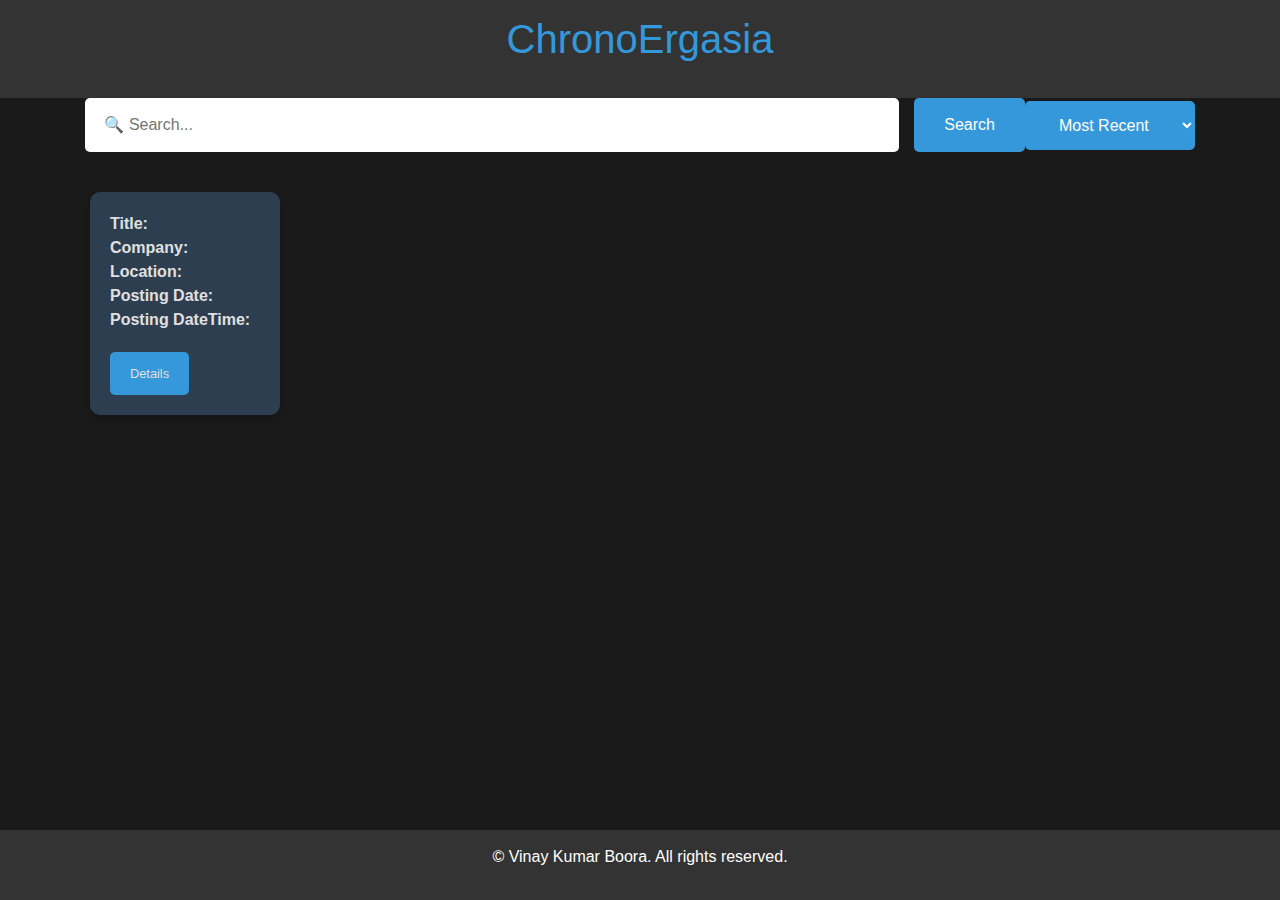
==== src/main/resources/templates/index.html @ 45951a83 "adding project files" ====
<!DOCTYPE html>
<html lang="en" xmlns:th="http://www.w3.org/1999/xhtml" xmlns="http://www.w3.org/1999/html">
<head>
    <meta charset="UTF-8">
    <meta name="viewport" content="width=device-width, initial-scale=1.0">

    <link rel="stylesheet" href="https://stackpath.bootstrapcdn.com/bootstrap/4.3.1/css/bootstrap.min.css">
    <style>
        body {
            background-color: #1a1a1a;
            color: #e0e0e0;
            font-family: 'Segoe UI', Tahoma, Geneva, Verdana, sans-serif;
            margin: 0;
            padding: 0;
        }

        header, footer {
            background-color: #333;
            padding: 15px;
            text-align: center;
            color: #fff;
        }

        h1, h2 {
            color: #3498db;
            margin-bottom: 20px;
        }

        .job-card {
            margin: 20px;
            padding: 20px;
            border-radius: 10px;
            background-color: #2c3e50;
            box-shadow: 0 4px 8px rgba(0, 0, 0, 0.2);
            transition: transform 0.3s ease-in-out;
            box-sizing: border-box;
        }

        .job-card:hover {
            transform: scale(1.05);
        }

        .job-link {
            display: inline-block;
            margin-top: 20px;
            padding: 12px 20px;
            font-size: 80%;
            color: #e74c3c;
            background-color: #3498db;
            text-decoration: none;
            border-radius: 5px;
            transition: background-color 0.3s ease-in-out;
        }

        .job-link:hover {
            background-color: #2980b9;
        }

        footer {
            position: fixed;
            bottom: 0;
            width: 100%;
            padding: 15px;
        }

        .search-container {
            margin-bottom: 20px;
            text-align: center;
            width: 100%;
            display: flex;
            align-items: center;
        }

        .search-input {
            flex-grow: 1;
            padding: 15px;
            font-size: 16px;
            border: none;
            border-radius: 5px;
            margin-right: 15px;
            width: calc(100% - 200px); /* Adjusted width to leave space for the button */
        }

        .search-button {
            padding: 15px 30px;
            font-size: 16px;
            border: none;
            border-radius: 5px;
            background-color: #3498db;
            color: #ffffff;
            cursor: pointer;
            transition: background-color 0.3s ease-in-out;
        }

        .search-button:hover {
            background-color: #2980b9;
        }
        .highlight {
            background-color: yellow;
        }
    </style>
</head>
<body>
<header>
    <h1>ChronoErgasia</h1>
</header>




    <div class="container">
        <div class="search-container">
            <input type="text" class="search-input" id="searchInput" placeholder=" 🔍 Search...">

            <button class="search-button" onclick="handleSearch()">Search</button>
            <br/><br/><span>
            <select id="sortOptions" class="search-button" onchange="handleSort()">
                <option value="mostRecent">Most Recent</option>
                <option value="oldestFirst">Oldest First</option>
            </select>
            </span>
        </div>
        <div class="row job-cards" id="jobCardsContainer" th:each="jobPosting : ${jobPostings}">
            <div class="col-md-2 job-card" th:id="${'jobCard_' + jobPosting['Job Title:']}">
                <strong>Title:</strong> <span th:text="${jobPosting['Job Title:']}" class="job-title"></span><br/>
                <strong>Company:</strong> <span th:text="${jobPosting['Company Name:']}" class="job-company"></span><br/>
                <strong>Location:</strong> <span th:text="${jobPosting['Job Location:']}"></span><br/>
                <strong>Posting Date:</strong> <span th:text="${jobPosting['Posting Date:']}"></span><br/>
                <strong>Posting DateTime:</strong> <span th:text="${jobPosting['Posting DateTime:']}"></span><br/>
                <a th:href="${jobPosting['jobUrl']}" class="job-link">Details</a><br/>
            </div>
        </div>
    </div>

</div>

<footer>
    <p>&copy; Vinay Kumar Boora. All rights reserved.</p>
</footer>
<script>
        function customPartialMatch(fullText, partialText) {
            // Create a regular expression with the partial text and the 'i' flag for case-insensitivity
            var regex = new RegExp(partialText, 'i');

            // Test if the full text matches the regular expression
            return regex.test(fullText);
        }

        // Function to handle the search
        function handleSearch() {
            var searchInput = document.getElementById('searchInput');
            var searchTerm = searchInput.value.trim().toLowerCase();

            // Get all job cards
            var jobCards = document.querySelectorAll('.job-card');

            // Iterate through job cards and show/hide based on the search term
            jobCards.forEach(function (jobCard) {
                var jobTitle = jobCard.querySelector('.job-title').textContent.toLowerCase();
                var jobCompany = jobCard.querySelector('.job-company').textContent.toLowerCase();
                var match = customPartialMatch(jobTitle, searchTerm) || customPartialMatch(jobCompany, searchTerm);

                // Toggle visibility based on matching
                jobCard.style.display = match ? 'block' : 'none';

                // Highlight matching text in title
                var titleSpan = jobCard.querySelector('.job-title');
                titleSpan.innerHTML = titleSpan.textContent.replace(new RegExp('(' + searchTerm + ')', 'ig'), '<span class="highlight">$1</span>');

                // Highlight matching text in company
                var companySpan = jobCard.querySelector('.job-company');
                companySpan.innerHTML = companySpan.textContent.replace(new RegExp('(' + searchTerm + ')', 'ig'), '<span class="highlight">$1</span>');
            });
        }

        function handleSort() {
        var sortOption = document.getElementById('sortOptions').value;
        var jobCardsContainer = document.getElementById('jobCardsContainer');
        var jobCards = jobCardsContainer.querySelectorAll('.job-card');

        var sortedJobCards = Array.from(jobCards).sort(function (a, b) {
            var dateA = getDateValue(a.querySelector('.job-date').textContent);
            var dateB = getDateValue(b.querySelector('.job-date').textContent);

            if (sortOption === 'mostRecent') {
                return compareDates(dateB, dateA);
            } else {
                return compareDates(dateA, dateB);
            }
        });

        // Clear current job cards and append sorted ones
        jobCardsContainer.innerHTML = '';
        sortedJobCards.forEach(function (jobCard) {
            jobCardsContainer.appendChild(jobCard.cloneNode(true));
        });
    }

    // Helper function to compare dates, handling cases where a date might be undefined
    function compareDates(dateA, dateB) {
        if (dateA && dateB) {
            return dateA - dateB;
        } else if (dateA) {
            return -1;
        } else if (dateB) {
            return 1;
        } else {
            return 0; // Both dates are undefined
        }
    }

    // Helper function to extract a date value from the job date text
    function getDateValue(dateText) {
        // Example: Assuming the date is in a simple format like "YYYY-MM-DD"
        // You may need to adjust this based on your actual date format
        var dateParts = dateText.split('-');
        if (dateParts.length === 3) {
            var year = parseInt(dateParts[0], 10);
            var month = parseInt(dateParts[1], 10);
            var day = parseInt(dateParts[2], 10);

            // Return a Date object or a numeric representation of the date
            // depending on your sorting needs
            return new Date(year, month - 1, day);
        } else {
            // Return undefined if the date format is not as expected
            return undefined;
        }
    }
    </script>


</body>
</html>
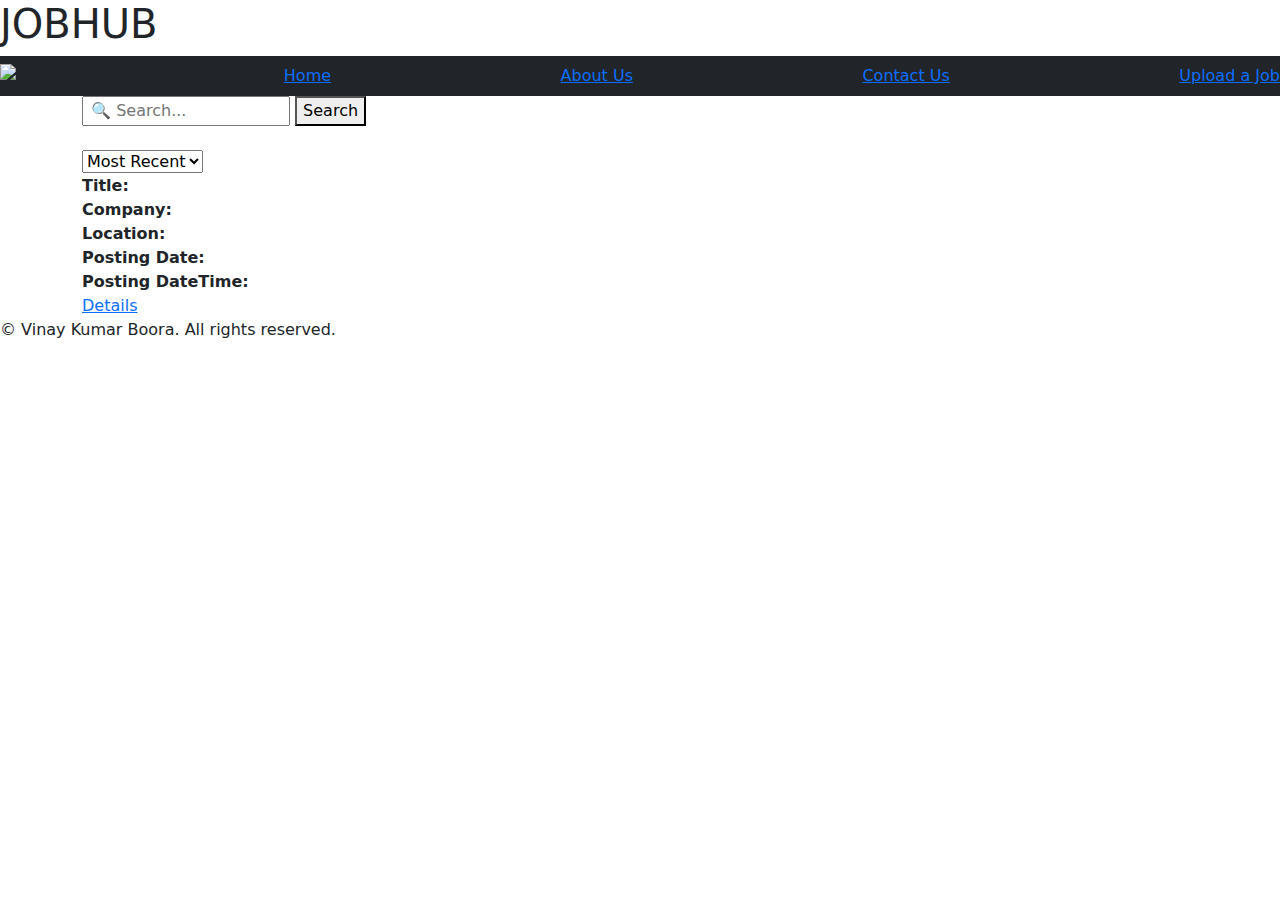
==== commit 7a15a22a: "adding files" ====
--- a/src/main/resources/templates/index.html
+++ b/src/main/resources/templates/index.html
@@ -1,127 +1,43 @@
 <!DOCTYPE html>
 <html lang="en" xmlns:th="http://www.w3.org/1999/xhtml" xmlns="http://www.w3.org/1999/html">
+
 <head>
     <meta charset="UTF-8">
     <meta name="viewport" content="width=device-width, initial-scale=1.0">
+    <link href="https://cdn.jsdelivr.net/npm/bootstrap@5.1.3/dist/css/bootstrap.min.css" rel="stylesheet">
+    <script src="https://cdn.jsdelivr.net/npm/bootstrap@5.1.3/dist/js/bootstrap.bundle.min.js" ></script>
 
-    <link rel="stylesheet" href="https://stackpath.bootstrapcdn.com/bootstrap/4.3.1/css/bootstrap.min.css">
-    <style>
-        body {
-            background-color: #1a1a1a;
-            color: #e0e0e0;
-            font-family: 'Segoe UI', Tahoma, Geneva, Verdana, sans-serif;
-            margin: 0;
-            padding: 0;
-        }
 
-        header, footer {
-            background-color: #333;
-            padding: 15px;
-            text-align: center;
-            color: #fff;
-        }
+</head>
 
-        h1, h2 {
-            color: #3498db;
-            margin-bottom: 20px;
-        }
-
-        .job-card {
-            margin: 20px;
-            padding: 20px;
-            border-radius: 10px;
-            background-color: #2c3e50;
-            box-shadow: 0 4px 8px rgba(0, 0, 0, 0.2);
-            transition: transform 0.3s ease-in-out;
-            box-sizing: border-box;
-        }
-
-        .job-card:hover {
-            transform: scale(1.05);
-        }
-
-        .job-link {
-            display: inline-block;
-            margin-top: 20px;
-            padding: 12px 20px;
-            font-size: 80%;
-            color: #e74c3c;
-            background-color: #3498db;
-            text-decoration: none;
-            border-radius: 5px;
-            transition: background-color 0.3s ease-in-out;
-        }
-
-        .job-link:hover {
-            background-color: #2980b9;
-        }
-
-        footer {
-            position: fixed;
-            bottom: 0;
-            width: 100%;
-            padding: 15px;
-        }
-
-        .search-container {
-            margin-bottom: 20px;
-            text-align: center;
-            width: 100%;
-            display: flex;
-            align-items: center;
-        }
-
-        .search-input {
-            flex-grow: 1;
-            padding: 15px;
-            font-size: 16px;
-            border: none;
-            border-radius: 5px;
-            margin-right: 15px;
-            width: calc(100% - 200px); /* Adjusted width to leave space for the button */
-        }
-
-        .search-button {
-            padding: 15px 30px;
-            font-size: 16px;
-            border: none;
-            border-radius: 5px;
-            background-color: #3498db;
-            color: #ffffff;
-            cursor: pointer;
-            transition: background-color 0.3s ease-in-out;
-        }
-
-        .search-button:hover {
-            background-color: #2980b9;
-        }
-        .highlight {
-            background-color: yellow;
-        }
-    </style>
-</head>
 <body>
 <header>
-    <h1>ChronoErgasia</h1>
+    <h1>JOBHUB</h1>
 </header>
 
+<nav class="navbar navbar-dark bg-dark">
+    <img src="/img/logo.png" alt="Logo">
+    <a href="/">Home</a>
+    <a href="/aboutus">About Us</a>
+    <a href="/contactus">Contact Us</a>
+    <a href="/upload">Upload a Job</a>
+</nav>
 
+<div class="container">
+    <div class="search-container">
+        <input type="text" class="search-input" id="searchInput" placeholder=" 🔍 Search...">
 
-
-    <div class="container">
-        <div class="search-container">
-            <input type="text" class="search-input" id="searchInput" placeholder=" 🔍 Search...">
-
-            <button class="search-button" onclick="handleSearch()">Search</button>
-            <br/><br/><span>
-            <select id="sortOptions" class="search-button" onchange="handleSort()">
-                <option value="mostRecent">Most Recent</option>
-                <option value="oldestFirst">Oldest First</option>
-            </select>
+        <button class="search-button" onclick="handleSearch()">Search</button>
+        <br/><br/><span>
+                <select id="sortOptions" class="sort-options" onchange="handleSort()">
+                    <option value="mostRecent">Most Recent</option>
+                    <option value="oldestFirst">Oldest First</option>
+                </select>
             </span>
-        </div>
-        <div class="row job-cards" id="jobCardsContainer" th:each="jobPosting : ${jobPostings}">
-            <div class="col-md-2 job-card" th:id="${'jobCard_' + jobPosting['Job Title:']}">
+    </div>
+    <div class="row job-listings" id="jobCardsContainer">
+        <div class="job-cards" th:each="jobPosting : ${jobPostings}">
+            <div class="col-md-4 job-card" th:id="${'jobCard_' + jobPosting['Job Title:']}">
                 <strong>Title:</strong> <span th:text="${jobPosting['Job Title:']}" class="job-title"></span><br/>
                 <strong>Company:</strong> <span th:text="${jobPosting['Company Name:']}" class="job-company"></span><br/>
                 <strong>Location:</strong> <span th:text="${jobPosting['Job Location:']}"></span><br/>
@@ -131,104 +47,13 @@
             </div>
         </div>
     </div>
-
 </div>
 
 <footer>
     <p>&copy; Vinay Kumar Boora. All rights reserved.</p>
 </footer>
-<script>
-        function customPartialMatch(fullText, partialText) {
-            // Create a regular expression with the partial text and the 'i' flag for case-insensitivity
-            var regex = new RegExp(partialText, 'i');
-
-            // Test if the full text matches the regular expression
-            return regex.test(fullText);
-        }
-
-        // Function to handle the search
-        function handleSearch() {
-            var searchInput = document.getElementById('searchInput');
-            var searchTerm = searchInput.value.trim().toLowerCase();
-
-            // Get all job cards
-            var jobCards = document.querySelectorAll('.job-card');
-
-            // Iterate through job cards and show/hide based on the search term
-            jobCards.forEach(function (jobCard) {
-                var jobTitle = jobCard.querySelector('.job-title').textContent.toLowerCase();
-                var jobCompany = jobCard.querySelector('.job-company').textContent.toLowerCase();
-                var match = customPartialMatch(jobTitle, searchTerm) || customPartialMatch(jobCompany, searchTerm);
-
-                // Toggle visibility based on matching
-                jobCard.style.display = match ? 'block' : 'none';
-
-                // Highlight matching text in title
-                var titleSpan = jobCard.querySelector('.job-title');
-                titleSpan.innerHTML = titleSpan.textContent.replace(new RegExp('(' + searchTerm + ')', 'ig'), '<span class="highlight">$1</span>');
-
-                // Highlight matching text in company
-                var companySpan = jobCard.querySelector('.job-company');
-                companySpan.innerHTML = companySpan.textContent.replace(new RegExp('(' + searchTerm + ')', 'ig'), '<span class="highlight">$1</span>');
-            });
-        }
-
-        function handleSort() {
-        var sortOption = document.getElementById('sortOptions').value;
-        var jobCardsContainer = document.getElementById('jobCardsContainer');
-        var jobCards = jobCardsContainer.querySelectorAll('.job-card');
-
-        var sortedJobCards = Array.from(jobCards).sort(function (a, b) {
-            var dateA = getDateValue(a.querySelector('.job-date').textContent);
-            var dateB = getDateValue(b.querySelector('.job-date').textContent);
-
-            if (sortOption === 'mostRecent') {
-                return compareDates(dateB, dateA);
-            } else {
-                return compareDates(dateA, dateB);
-            }
-        });
-
-        // Clear current job cards and append sorted ones
-        jobCardsContainer.innerHTML = '';
-        sortedJobCards.forEach(function (jobCard) {
-            jobCardsContainer.appendChild(jobCard.cloneNode(true));
-        });
-    }
-
-    // Helper function to compare dates, handling cases where a date might be undefined
-    function compareDates(dateA, dateB) {
-        if (dateA && dateB) {
-            return dateA - dateB;
-        } else if (dateA) {
-            return -1;
-        } else if (dateB) {
-            return 1;
-        } else {
-            return 0; // Both dates are undefined
-        }
-    }
-
-    // Helper function to extract a date value from the job date text
-    function getDateValue(dateText) {
-        // Example: Assuming the date is in a simple format like "YYYY-MM-DD"
-        // You may need to adjust this based on your actual date format
-        var dateParts = dateText.split('-');
-        if (dateParts.length === 3) {
-            var year = parseInt(dateParts[0], 10);
-            var month = parseInt(dateParts[1], 10);
-            var day = parseInt(dateParts[2], 10);
-
-            // Return a Date object or a numeric representation of the date
-            // depending on your sorting needs
-            return new Date(year, month - 1, day);
-        } else {
-            // Return undefined if the date format is not as expected
-            return undefined;
-        }
-    }
-    </script>
 
 
 </body>
+
 </html>
